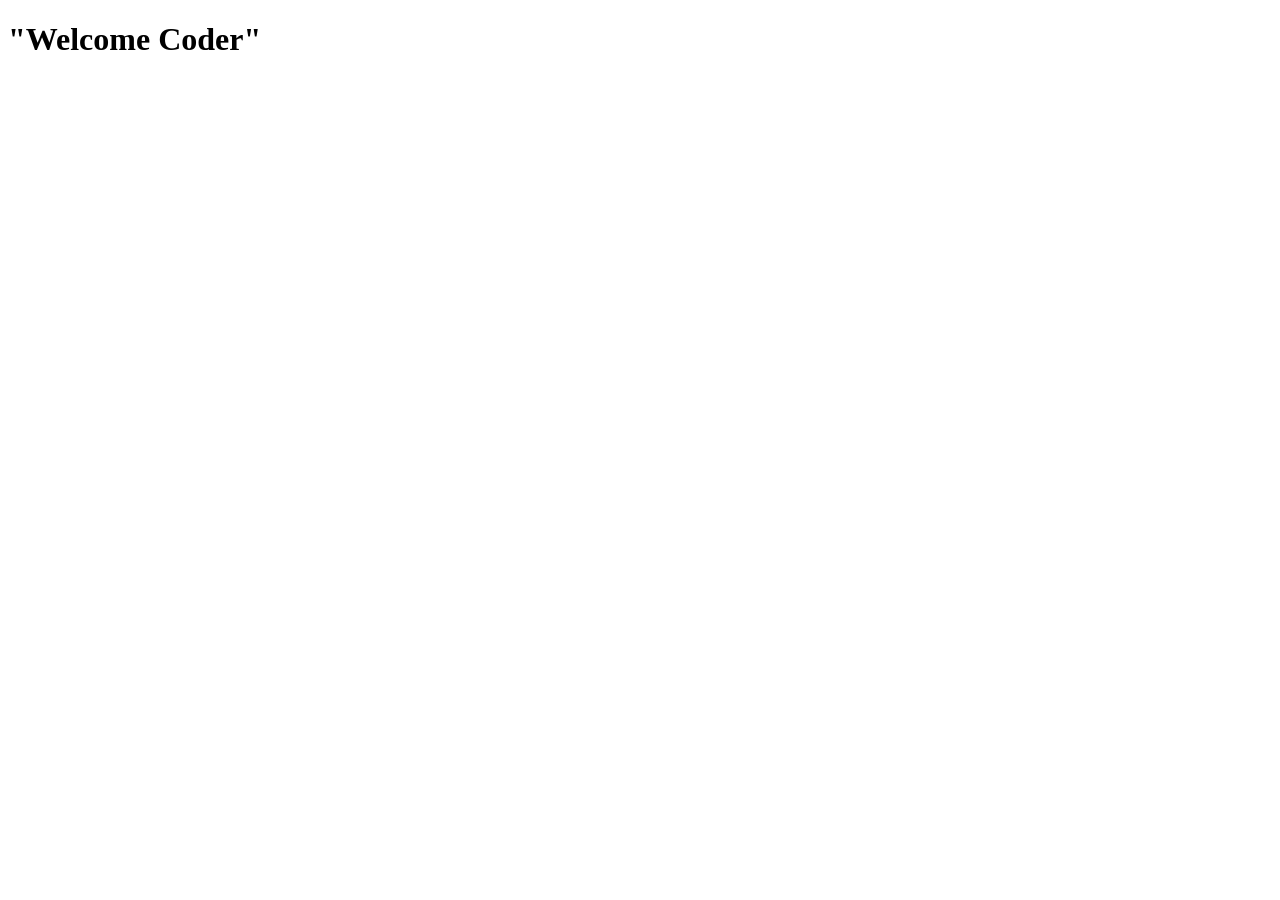
==== js-constant-tutorial/index.html @ 22eaa823 "commit" ====
<!DOCTYPE html>
<html lang="en">
<head>
    <meta charset="UTF-8">
    <meta name="viewport" content="width=device-width, initial-scale=1.0">
    <title>My Website</title>
    <link rel ="stylesheet" href ="style.css">
</head>
<body>
    <h1>"Welcome Coder"</h1>
      <script src = "index.js"></script>
    
</body>
</html>
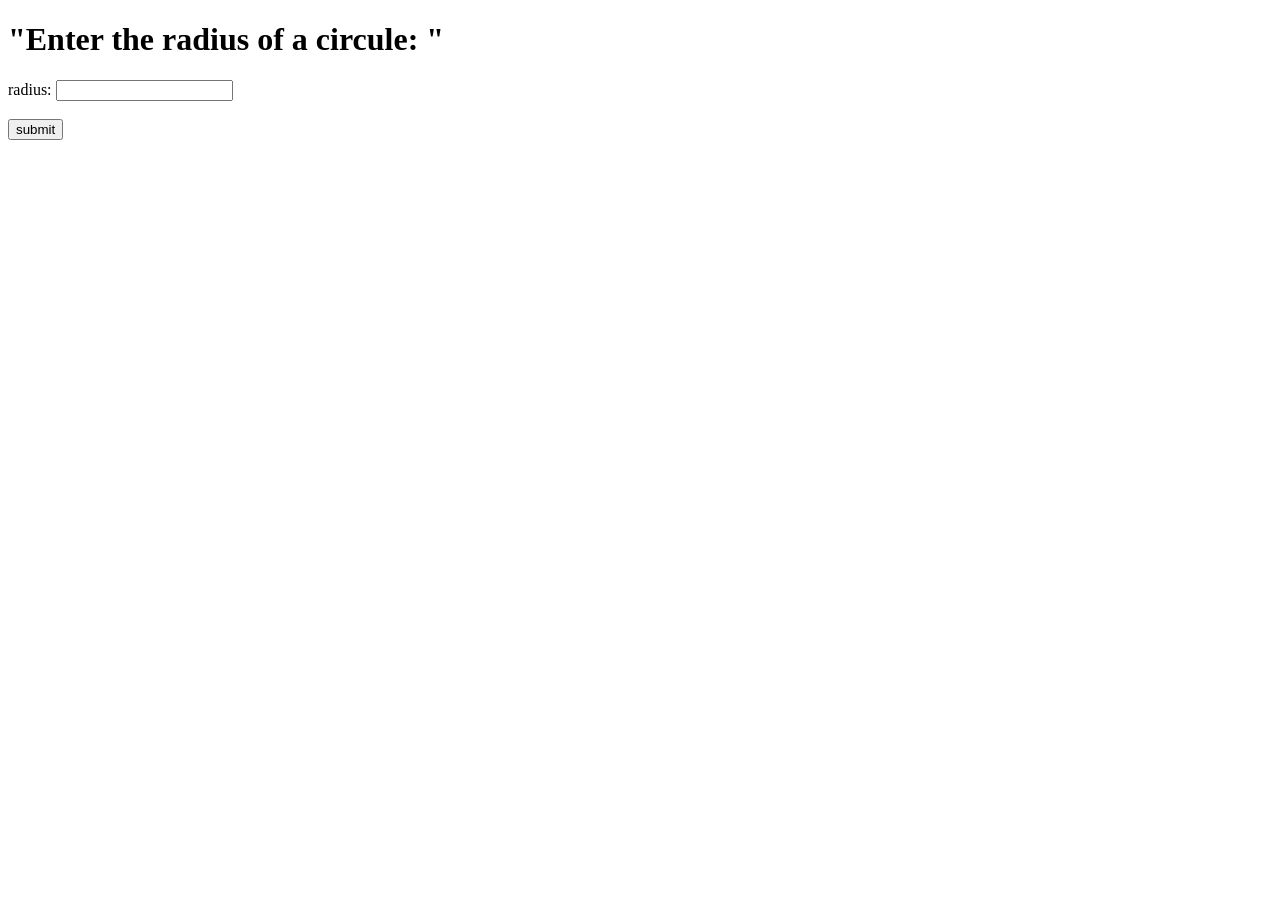
==== commit 67a322ab: "committed new code changes" ====
--- a/js-constant-tutorial/index.html
+++ b/js-constant-tutorial/index.html
@@ -1,14 +1,21 @@
 <!DOCTYPE html>
 <html lang="en">
+
 <head>
     <meta charset="UTF-8">
     <meta name="viewport" content="width=device-width, initial-scale=1.0">
     <title>My Website</title>
-    <link rel ="stylesheet" href ="style.css">
+    <link rel="stylesheet" href="style.css">
 </head>
+
 <body>
-    <h1>"Welcome Coder"</h1>
-      <script src = "index.js"></script>
-    
+    <h1>"Enter the radius of a circule: "</h1>
+    <label>radius:</label>
+    <input type="text" id ="myText"><br><br>
+    <button id ="myButton">submit</button>
+    <h3 id="myH3"></h3>
+    <script src="index.js"></script>
+
 </body>
+
 </html>
--- a/js-constant-tutorial/style.css
+++ b/js-constant-tutorial/style.css
@@ -0,0 +1,5 @@
+body
+{
+    font-family: Verdana;
+    font-size: 1em;
+}
